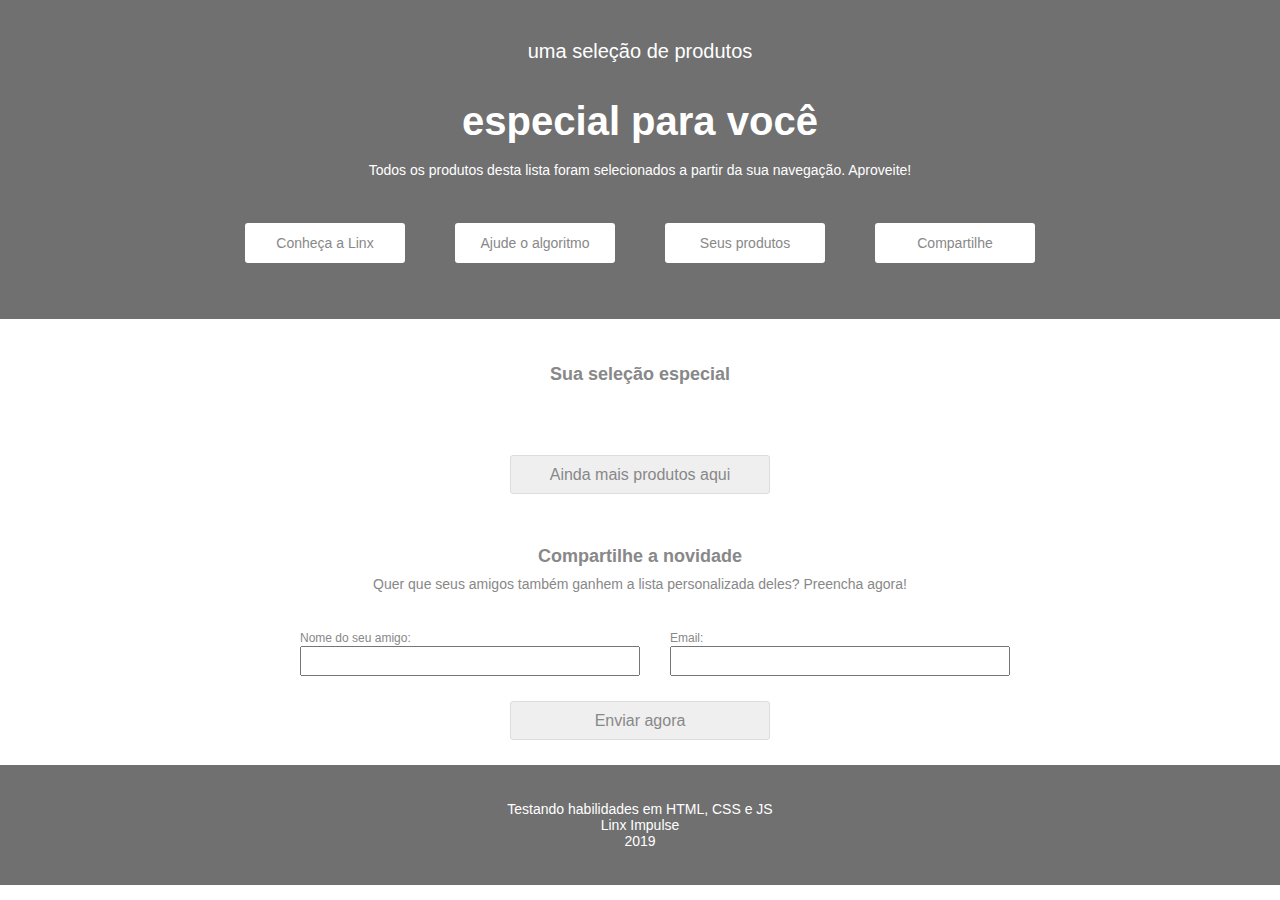
==== index.html @ 2c176e7b "name change" ====
<!DOCTYPE html>
<html lang="pt-BR">

<head>
    <meta charset="UTF-8">
    <meta name="viewport" content="width=device-width, initial-scale=1.0">
    <title>Document</title>
    <link rel="stylesheet" type="text/css" href="desafio.css">

</head>

<header>
    <div class="header">
        <p class="margin fontwhite mbottom0 font20">uma seleção de produtos</p>
        <br><br>
        <h2 class="fontwhite font40 mbottom0">especial para você</h2>
        <br>
        <p class="font14 fontwhite">Todos os produtos desta lista foram selecionados a partir da sua navegação.
            Aproveite!</p>

        <input type="button" class="headblock font14" value="Conheça a Linx">
        <input type="button" class="headblock font14" value="Ajude o algoritmo">
        <input type="button" class="headblock font14" value="Seus produtos">
        <input type="button" class="headblock font14" value="Compartilhe">

    </div>
</header>

<body>
    <br>
    <p class="selec fontgrey font18bold">Sua seleção especial</p>
    <br>
    <div class="bigcontainer" id="_container">

    </div>
    </br> </br> <br>
    <input type="button" class="moreprodbutton" value="Ainda mais produtos aqui">


    <p class="selec fontgrey font18bold">Compartilhe a novidade</p>
    </br></br>
    <p class="font14 fontgrey">Quer que seus amigos também ganhem a lista personalizada deles? Preencha agora!</p>
    </br></br>


    <form action="/action_page.php">
        <div class="emailcontainer">
            <div class="divemail">
                <label class="font12 fontgrey transfemail1" for="name">Nome do seu amigo:</label><br>
                <input type="text" class="formemail" name="name">
            </div>
            <div class="divemail">
                <label class="font12 fontgrey" for="lname">Email:</label><br>
                <input type="email" class="formemail" name="lname">
            </div>

        </div>
        <input type="submit" class="moreprodbutton" value="Enviar agora">
    </form>


    <script src="desafio.js"></script>

</body>
<footer>

    <div class="footer">
        <br><br>
        <p class="font14 fontwhite ">Testando habilidades em HTML, CSS e JS</p>
        <p class="font14 fontwhite ">Linx Impulse</p>
        <p class="font14 fontwhite ">2019</p>
    </div>
</footer>

</html>
---- desafio.css ----
*{
    box-sizing: border-box;
    margin: 0;
    padding: 0;
    font-family: Helvetica;
    text-align: center;
}

.margin{
    margin-top: 40px;
}

.font12{
    font-size: 12px;  
}

.font14{
    font-size: 14px;
}

.font20{
    font-size: 20px;
}

.font40{
    font-size: 40px;   
}

.fontwhite{
    color: #FFFFFF;
}

.fontgrey{
    color: #888888;
}

.font18bold{
    font-size: 18px;
    font-weight: bold;
}

.font16bold{
    font-size: 16px;
    font-weight: 800;
}

.mbottom0{
    margin-bottom: 0;
}

.header {
    background: #707070;
    width: 100%;
    height: 319px;
    margin: 0;
    display: table;
}

.lineh01{
    line-height: 10%;
}

.headblock {
    background: white;
    width: 160px;
    height: 40px;
    border-radius: 3px;
    display: inline-block;
    margin: 25px;
    color: #888888;
    line-height: 7px;
    border: none;
    transform: translate(0%, 50%);

}


.selec {
    transform: translate( 0, 130%);

}


.bigcontainer{
    width: 931px;
    height: auto;
    display: block;
    margin-right: auto;
    margin-left: auto;
    display: grid;
    grid-template-columns: auto auto auto auto;

}

.bigcontainer > div {
    width: 200px;
    height: 350px;
    float: left;
    transform: translate(0%, 15%);
    margin: 10px;
    text-align: left;  
    align-items: flex-start;
    
}

.prodbutton{
    width: 200px;
    height: 30px;
    border-radius: 3px;
    display: inline-block;
    margin: 25px;
    color: #888888;
    line-height: 7px;
    transform: translate(-10%, -15%);

    border: 1px solid #DCDCDC;

}

.moreprodbutton{
    width: 260px;
    height: 39px;
    border-radius: 3px;
    margin: 25px;
    color: #888888;
    line-height: 7px;
    border: 1px solid #DCDCDC;
    font-size: 16px;

 }

 .formemail{
    width: 340px;
    height: 30px;
 }

.emailcontainer{
    width: 100%;
    display: table;
    box-sizing: border-box;    
}

 .divemail{
    text-align: left;
    margin-left: 30px;
    display: inline-block;

}

.footer {

    background: #707070;
    width: 100%;
    height: 120px;
    margin: 0;
    display: table;
    box-sizing: border-box;
}
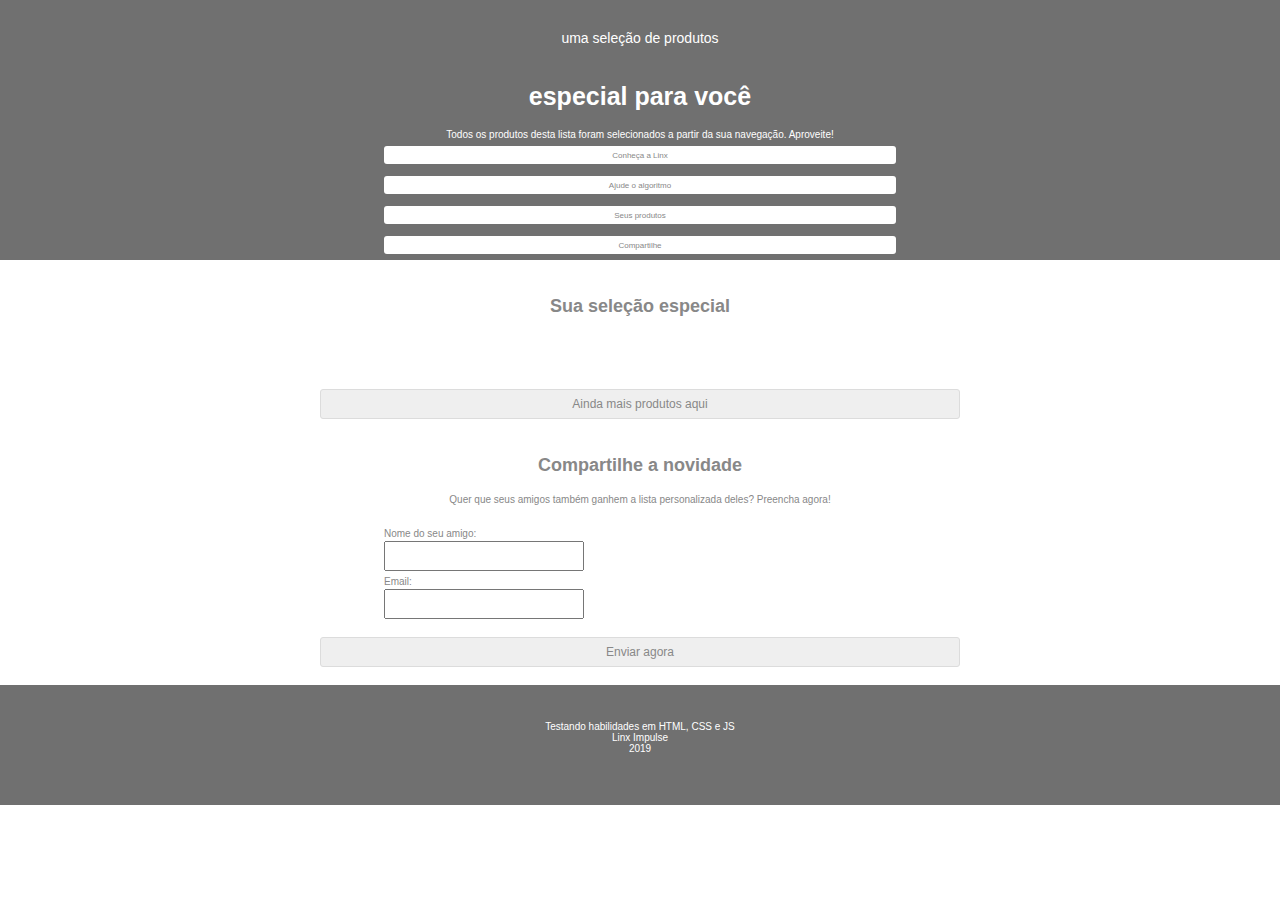
==== commit 4eddc455: "index.html e desafio2.css e desafio2.js" ====
--- a/index.html
+++ b/index.html
@@ -5,45 +5,67 @@
     <meta charset="UTF-8">
     <meta name="viewport" content="width=device-width, initial-scale=1.0">
     <title>Document</title>
-    <link rel="stylesheet" type="text/css" href="desafio.css">
+    <link rel="stylesheet" type="text/css" href="desafio2.css">
 
 </head>
 
-<header>
-    <div class="header">
+<body>
+<!-- Modais-->
+    <header>
+        <div class="modal">
+            <p>Seja bem vindo ao nosso site!</p>
+        </div>
+        <button class="closemodal">Close</button>
+
+        <div class="modal dispnone">
+            <p>Obrigado pela sua compra!</p>
+        </div>
+        <button class="closemodal dispnone">Close</button>
+<!-- Frases header-->
         <p class="margin fontwhite mbottom0 font20">uma seleção de produtos</p>
         <br><br>
-        <h2 class="fontwhite font40 mbottom0">especial para você</h2>
+        <h2 class="fontwhite font40 mbottom0" onmouseover="conf(this)" onmouseout="back(this)">especial para você</h2>
         <br>
         <p class="font14 fontwhite">Todos os produtos desta lista foram selecionados a partir da sua navegação.
             Aproveite!</p>
+    </header>
 
-        <input type="button" class="headblock font14" value="Conheça a Linx">
-        <input type="button" class="headblock font14" value="Ajude o algoritmo">
-        <input type="button" class="headblock font14" value="Seus produtos">
-        <input type="button" class="headblock font14" value="Compartilhe">
+<!-- Botões header-->
 
+    <div class="headerbutton stick">
+        <ul id="sticky">
+            <li> <input type="button" class="headblock redbut" value="Conheça a Linx" onmouseover="mOver(this)"
+                    onmouseout="mOut(this)"></li>
+            <li><input type="button" class="headblock redbut" value="Ajude o algoritmo" onmouseover="mOver(this)"
+                    onmouseout="mOut(this)"></li>
+            <li><input type="button" class="headblock redbut" value="Seus produtos" onmouseover="mOver(this)"
+                    onmouseout="mOut(this)"></li>
+            <li><input type="button" class="headblock redbut" value="Compartilhe" onmouseover="mOver(this)"
+                    onmouseout="mOut(this)"></li>
+        </ul>
     </div>
-</header>
 
-<body>
+<!-- Frase Seçeção-->
+    <br><br>    
+    <p class=" fontgrey font18bold">Sua seleção especial</p>
     <br>
-    <p class="selec fontgrey font18bold">Sua seleção especial</p>
-    <br>
-    <div class="bigcontainer" id="_container">
 
-    </div>
+<!-- Container de produtos-->
+    <div class="bigcontainer" id="_container"></div>
     </br> </br> <br>
+    
+<!-- Botão mais produtos-->
     <input type="button" class="moreprodbutton" value="Ainda mais produtos aqui">
+    </br> </br> <br>
 
+<!-- Frase email-->
+    <p class="selec fontgrey font18bold">Compartilhe a novidade</p>
+    </br>
+    <p class="font14 fontgrey">Quer que seus amigos também ganhem a lista personalizada deles? Preencha agora!</p>
+    </br>
 
-    <p class="selec fontgrey font18bold">Compartilhe a novidade</p>
-    </br></br>
-    <p class="font14 fontgrey">Quer que seus amigos também ganhem a lista personalizada deles? Preencha agora!</p>
-    </br></br>
-
-
-    <form action="/action_page.php">
+<!-- Form email-->
+    <form action="">
         <div class="emailcontainer">
             <div class="divemail">
                 <label class="font12 fontgrey transfemail1" for="name">Nome do seu amigo:</label><br>
@@ -53,23 +75,24 @@
                 <label class="font12 fontgrey" for="lname">Email:</label><br>
                 <input type="email" class="formemail" name="lname">
             </div>
-
         </div>
+        <br>
         <input type="submit" class="moreprodbutton" value="Enviar agora">
     </form>
+    <br>
 
+<!-- JS-->
+    <script src="desafio2.js"></script>
 
-    <script src="desafio.js"></script>
+<!-- Footer-->
+    <footer class="footer">
 
-</body>
-<footer>
-
-    <div class="footer">
         <br><br>
         <p class="font14 fontwhite ">Testando habilidades em HTML, CSS e JS</p>
         <p class="font14 fontwhite ">Linx Impulse</p>
         <p class="font14 fontwhite ">2019</p>
-    </div>
-</footer>
+    </footer>
+</body>
+
 
 </html>--- a/desafio2.css
+++ b/desafio2.css
@@ -0,0 +1,285 @@
+
+/*Total*/
+*{
+    box-sizing: border-box;
+    margin: 0;
+    padding: 0;
+    font-family: Helvetica;
+    text-align: center;
+    width: 100%;
+}
+
+/*Margens e fontes*/
+.margin{
+    margin-top: 30px;
+}
+
+.mbottom0{
+    margin-bottom: 0;
+}
+
+.font12{
+    font-size: 12px;  
+}
+
+.font14{
+    font-size: 14px;
+}
+
+.font20{
+    font-size: 20px;
+}
+
+.font40{
+    font-size: 40px;   
+}
+
+.fontwhite{
+    color: #FFFFFF;
+}
+
+.fontgrey{
+    color: #888888;
+}
+
+.font18bold{
+    font-size: 18px;
+    font-weight: bold;
+}
+
+.font16bold{
+    font-size: 16px;
+    font-weight: 800;
+}
+
+/*Modais*/
+
+.modal {
+    display: table;
+    position: fixed;
+    z-index: 2;
+    left: 0;
+    top: 0;
+    width: 100%; 
+    height: 100%; 
+    overflow: auto; 
+    background-color: rgb(0,0,0);
+    background-color: rgba(0,0,0,0.8); 
+  }
+
+  .modal > p{
+    color: #fefefe;
+    font-size: 50px;
+    margin-top: 250px;
+    padding: 10px;
+  }
+
+.closemodal {
+    color: #aaa;
+    float: right;
+    font-size: 15px;
+    width: 60px;
+    height: 30px;
+    z-index:4;
+    overflow: auto; 
+    position: fixed;
+    margin-top: 43%;
+    margin-left: 40%;
+    border-radius: 5px;
+}
+  
+.closemodal:hover{
+  color: black;
+  text-decoration: none;
+  cursor: pointer;
+}
+
+.dispnone {
+    display: none;
+  }
+
+ /*Headers*/
+header {
+    background: #707070;
+    width: 100%;
+    margin: 0;
+    padding: 0;
+    display: inline-table;
+}
+
+.headerbutton {
+    width: 100%;
+    height: auto;
+    margin: 0;
+    background: #707070;
+    z-index: 1;
+}
+
+/*Botões header*/
+ul{
+    background: #707070;
+    list-style-type: none;
+    display: grid;
+    grid-template-columns: auto auto auto auto;
+}
+
+.headblock {
+    background: white;
+    width: 70%;
+    height: 40px;
+    border-radius: 3px;
+    margin: 25px;
+    margin-left: 50px;
+    margin-right: 50px;
+    color: #888888;
+    border: none;
+    cursor: pointer;
+    font-size: 14px;
+}
+
+/*Produtos*/
+.bigcontainer{
+    width: 70%;
+    margin-right: auto;
+    margin-left: auto;
+    display: grid;
+    grid-template-columns: auto auto auto auto;
+}
+
+.bigcontainer > div {
+    width: 60%;
+    margin-left: auto;
+    margin-right: auto;
+    margin-top: 60px;
+    text-align: left;  
+}
+
+.prodbutton{
+    width: 100%;
+    height: 30px;
+    border-radius: 3px;
+    margin: 10px;
+    color: #888888;
+    border: 1px solid #DCDCDC;
+    margin-left: auto;
+    margin-right: auto;
+}
+
+/*Botão + Produtos*/
+.moreprodbutton{
+    width: 20%;
+    height: 39px;
+    border-radius: 3px;
+    color: #888888;
+    border: 1px solid #DCDCDC;
+    font-size: 16px;
+    margin-left: auto;
+    margin-right: auto;
+ }
+
+ /*Email*/
+ .formemail{
+    width: 200px;
+    height: 30px;
+ }
+
+.emailcontainer{
+    width: 40%;
+    margin-left: auto;
+    margin-right: auto;
+    display: grid;
+    grid-template-columns: auto auto auto auto;
+}
+
+ .divemail{
+    text-align: left;
+    float: left;
+    margin-left: 50px;
+
+}
+
+/*Footer*/
+footer {
+    background: #707070;
+    width: 100%;
+    height: 120px;
+    margin: 0;
+    display: table;
+    box-sizing: border-box;
+}
+
+/*Query*/
+@media (max-width: 1300px){
+
+    .font12{
+        font-size: 10px;
+    }
+
+    .font14{
+        font-size: 10px;
+    }
+
+    .font20{
+        font-size: 14px;
+    }
+
+    .font40{
+        font-size: 25px;
+    }
+
+    .headblock {
+        width: 40%;
+        height: 18px;
+        font-size: 8px;
+        margin: 6px;
+    }
+
+    .bigcontainer{
+        display: grid;
+        grid-template-columns: auto;
+    }
+
+    .emailcontainer{
+        display: grid;
+        grid-template-columns: auto;
+    }
+
+    ul{
+        display: grid;
+        grid-template-columns: auto;
+    }
+
+    .formemail{
+        width: 200px;
+        height: 30px;
+     }
+
+     .divemail{
+        margin-left: 0px;
+    
+    }
+
+    .modal {
+        display: none;
+      }
+
+    .closemodal {
+        display: none;
+    }
+
+      .closemodal {
+        font-size: 10px;
+        width: 50px;
+        height: 25px;
+        margin-top: 70%;
+        margin-left: 20%;
+        z-index:4;
+    }
+
+    .moreprodbutton{
+        width: 50%;
+        height: 30px;
+        font-size: 12px;
+     }
+}
+
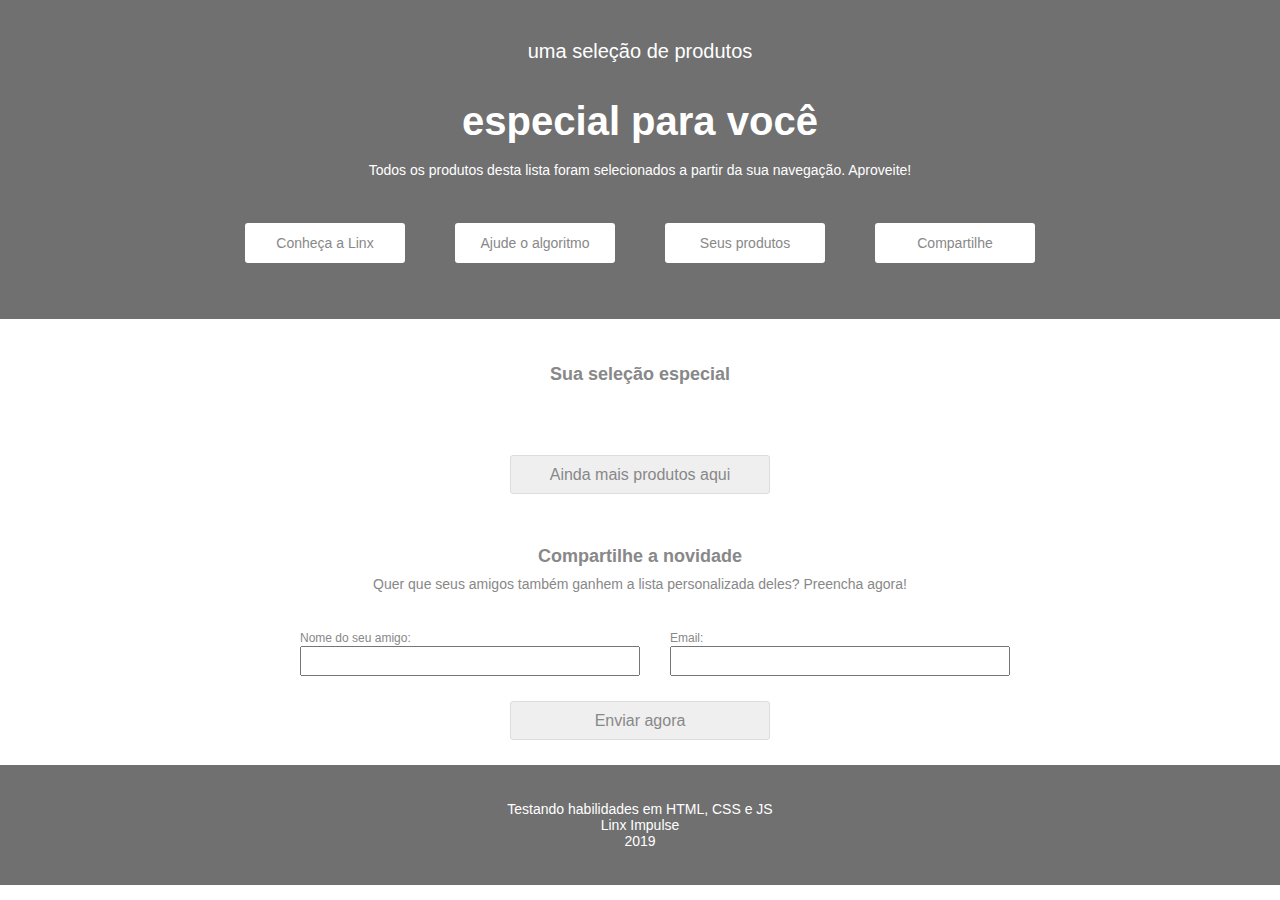
==== commit 63ad1432: "Merge branch 'master' of https://github.com/Gabrielzerino/chaordic-frontend-developer-challenge" ====
--- a/index.html
+++ b/index.html
@@ -5,67 +5,45 @@
     <meta charset="UTF-8">
     <meta name="viewport" content="width=device-width, initial-scale=1.0">
     <title>Document</title>
-    <link rel="stylesheet" type="text/css" href="desafio2.css">
+    <link rel="stylesheet" type="text/css" href="desafio.css">
 
 </head>
 
-<body>
-<!-- Modais-->
-    <header>
-        <div class="modal">
-            <p>Seja bem vindo ao nosso site!</p>
-        </div>
-        <button class="closemodal">Close</button>
-
-        <div class="modal dispnone">
-            <p>Obrigado pela sua compra!</p>
-        </div>
-        <button class="closemodal dispnone">Close</button>
-<!-- Frases header-->
+<header>
+    <div class="header">
         <p class="margin fontwhite mbottom0 font20">uma seleção de produtos</p>
         <br><br>
-        <h2 class="fontwhite font40 mbottom0" onmouseover="conf(this)" onmouseout="back(this)">especial para você</h2>
+        <h2 class="fontwhite font40 mbottom0">especial para você</h2>
         <br>
         <p class="font14 fontwhite">Todos os produtos desta lista foram selecionados a partir da sua navegação.
             Aproveite!</p>
-    </header>
 
-<!-- Botões header-->
+        <input type="button" class="headblock font14" value="Conheça a Linx">
+        <input type="button" class="headblock font14" value="Ajude o algoritmo">
+        <input type="button" class="headblock font14" value="Seus produtos">
+        <input type="button" class="headblock font14" value="Compartilhe">
 
-    <div class="headerbutton stick">
-        <ul id="sticky">
-            <li> <input type="button" class="headblock redbut" value="Conheça a Linx" onmouseover="mOver(this)"
-                    onmouseout="mOut(this)"></li>
-            <li><input type="button" class="headblock redbut" value="Ajude o algoritmo" onmouseover="mOver(this)"
-                    onmouseout="mOut(this)"></li>
-            <li><input type="button" class="headblock redbut" value="Seus produtos" onmouseover="mOver(this)"
-                    onmouseout="mOut(this)"></li>
-            <li><input type="button" class="headblock redbut" value="Compartilhe" onmouseover="mOver(this)"
-                    onmouseout="mOut(this)"></li>
-        </ul>
     </div>
+</header>
 
-<!-- Frase Seçeção-->
-    <br><br>    
-    <p class=" fontgrey font18bold">Sua seleção especial</p>
+<body>
     <br>
+    <p class="selec fontgrey font18bold">Sua seleção especial</p>
+    <br>
+    <div class="bigcontainer" id="_container">
 
-<!-- Container de produtos-->
-    <div class="bigcontainer" id="_container"></div>
+    </div>
     </br> </br> <br>
-    
-<!-- Botão mais produtos-->
     <input type="button" class="moreprodbutton" value="Ainda mais produtos aqui">
-    </br> </br> <br>
 
-<!-- Frase email-->
+
     <p class="selec fontgrey font18bold">Compartilhe a novidade</p>
-    </br>
+    </br></br>
     <p class="font14 fontgrey">Quer que seus amigos também ganhem a lista personalizada deles? Preencha agora!</p>
-    </br>
+    </br></br>
 
-<!-- Form email-->
-    <form action="">
+
+    <form action="/action_page.php">
         <div class="emailcontainer">
             <div class="divemail">
                 <label class="font12 fontgrey transfemail1" for="name">Nome do seu amigo:</label><br>
@@ -75,24 +53,23 @@
                 <label class="font12 fontgrey" for="lname">Email:</label><br>
                 <input type="email" class="formemail" name="lname">
             </div>
+
         </div>
-        <br>
         <input type="submit" class="moreprodbutton" value="Enviar agora">
     </form>
-    <br>
 
-<!-- JS-->
-    <script src="desafio2.js"></script>
 
-<!-- Footer-->
-    <footer class="footer">
+    <script src="desafio.js"></script>
 
+</body>
+<footer>
+
+    <div class="footer">
         <br><br>
         <p class="font14 fontwhite ">Testando habilidades em HTML, CSS e JS</p>
         <p class="font14 fontwhite ">Linx Impulse</p>
         <p class="font14 fontwhite ">2019</p>
-    </footer>
-</body>
-
+    </div>
+</footer>
 
 </html>--- a/desafio.css
+++ b/desafio.css
@@ -0,0 +1,159 @@
+*{
+    box-sizing: border-box;
+    margin: 0;
+    padding: 0;
+    font-family: Helvetica;
+    text-align: center;
+}
+
+.margin{
+    margin-top: 40px;
+}
+
+.font12{
+    font-size: 12px;  
+}
+
+.font14{
+    font-size: 14px;
+}
+
+.font20{
+    font-size: 20px;
+}
+
+.font40{
+    font-size: 40px;   
+}
+
+.fontwhite{
+    color: #FFFFFF;
+}
+
+.fontgrey{
+    color: #888888;
+}
+
+.font18bold{
+    font-size: 18px;
+    font-weight: bold;
+}
+
+.font16bold{
+    font-size: 16px;
+    font-weight: 800;
+}
+
+.mbottom0{
+    margin-bottom: 0;
+}
+
+.header {
+    background: #707070;
+    width: 100%;
+    height: 319px;
+    margin: 0;
+    display: table;
+}
+
+.lineh01{
+    line-height: 10%;
+}
+
+.headblock {
+    background: white;
+    width: 160px;
+    height: 40px;
+    border-radius: 3px;
+    display: inline-block;
+    margin: 25px;
+    color: #888888;
+    line-height: 7px;
+    border: none;
+    transform: translate(0%, 50%);
+
+}
+
+
+.selec {
+    transform: translate( 0, 130%);
+
+}
+
+
+.bigcontainer{
+    width: 931px;
+    height: auto;
+    display: block;
+    margin-right: auto;
+    margin-left: auto;
+    display: grid;
+    grid-template-columns: auto auto auto auto;
+
+}
+
+.bigcontainer > div {
+    width: 200px;
+    height: 350px;
+    float: left;
+    transform: translate(0%, 15%);
+    margin: 10px;
+    text-align: left;  
+    align-items: flex-start;
+    
+}
+
+.prodbutton{
+    width: 200px;
+    height: 30px;
+    border-radius: 3px;
+    display: inline-block;
+    margin: 25px;
+    color: #888888;
+    line-height: 7px;
+    transform: translate(-10%, -15%);
+
+    border: 1px solid #DCDCDC;
+
+}
+
+.moreprodbutton{
+    width: 260px;
+    height: 39px;
+    border-radius: 3px;
+    margin: 25px;
+    color: #888888;
+    line-height: 7px;
+    border: 1px solid #DCDCDC;
+    font-size: 16px;
+
+ }
+
+ .formemail{
+    width: 340px;
+    height: 30px;
+ }
+
+.emailcontainer{
+    width: 100%;
+    display: table;
+    box-sizing: border-box;    
+}
+
+ .divemail{
+    text-align: left;
+    margin-left: 30px;
+    display: inline-block;
+
+}
+
+.footer {
+
+    background: #707070;
+    width: 100%;
+    height: 120px;
+    margin: 0;
+    display: table;
+    box-sizing: border-box;
+}
+
